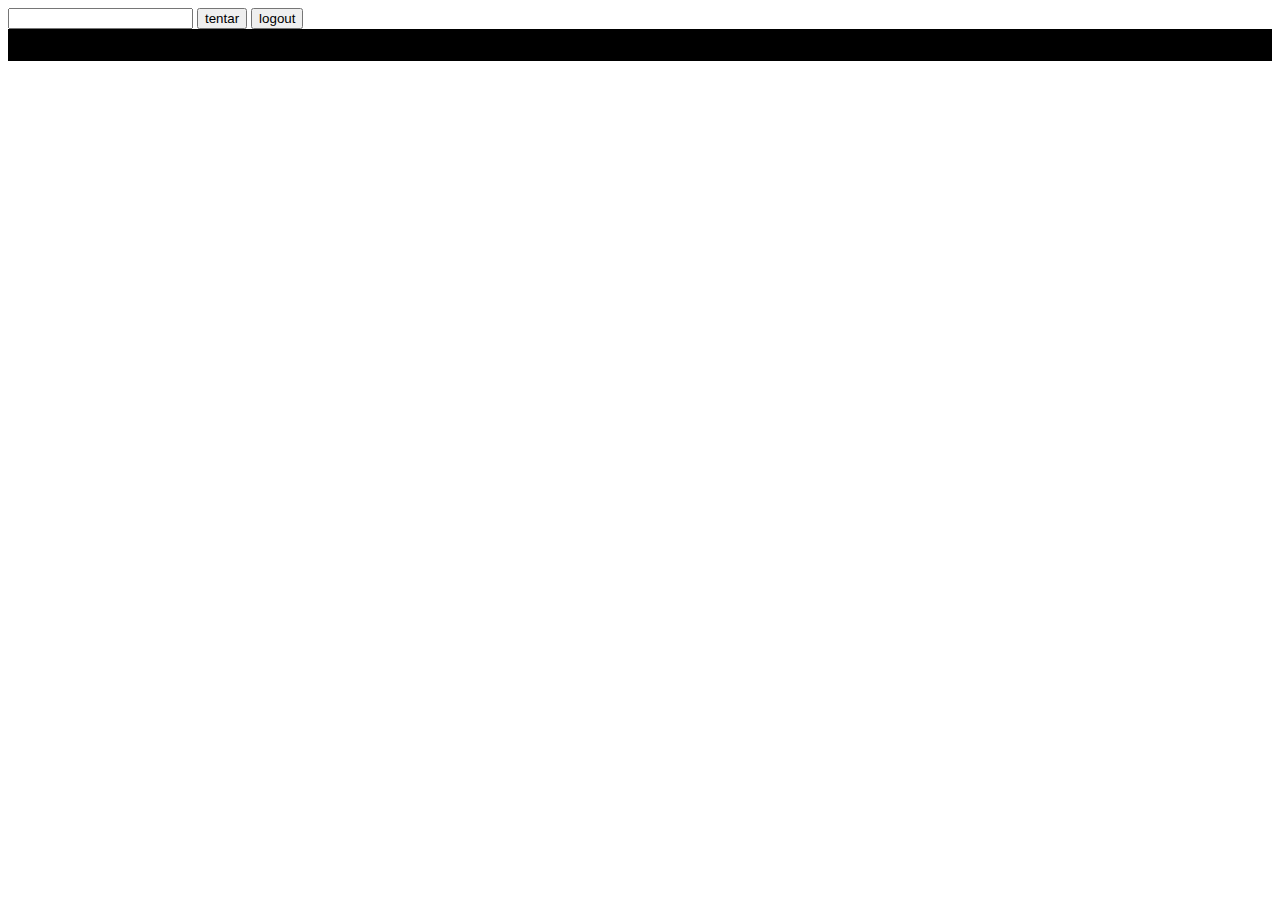
==== index.html @ a55a9b1c "Add files via upload" ====
<!DOCTYPE html>
<html lang="en">
<head>
    <meta charset="UTF-8">
    <meta name="viewport" content="width=device-width, initial-scale=1.0">
    <title>Document</title>
    <link rel="stylesheet" href="estilo.css">
    <script src="feminino.js"></script>
    <script src ="md5-min.js"></script>
    <script src="code.js" defer></script>
</head>
<body>
    <input type="password" id="senha">
    <button id="botao">tentar</button>
    <button id="logout">logout</button>
    <div id="container">

    </div>
</body>
</html>
---- estilo.css ----
/* Container principal */
#container {
    display: flex;
    flex-wrap: wrap;
    justify-content: center;
    background-color: #000; /* Fundo preto para representar as cores do Botafogo */
    padding: 1rem;
}

/* Estilo dos artigos dentro do container */
#container > article {
    width: 10rem;
    border: 1px solid #ffffff; /* Borda branca */
    border-radius: 5px;
    margin: 0.5rem;
    padding: 0.3rem;
    background-color: #1a1a1a; /* Fundo cinza escuro para contraste */
    color: #ffffff; /* Texto branco */
    text-align: center;
    font-family: Arial, sans-serif;
    box-shadow: 0 0 5px rgba(255, 255, 255, 0.2); /* Sombra leve para destaque */
}

/* Ajuste das imagens dentro do artigo */
#container article img {
    width: 100%;
    border-radius: 5px;
    margin-bottom: 0.5rem;
}
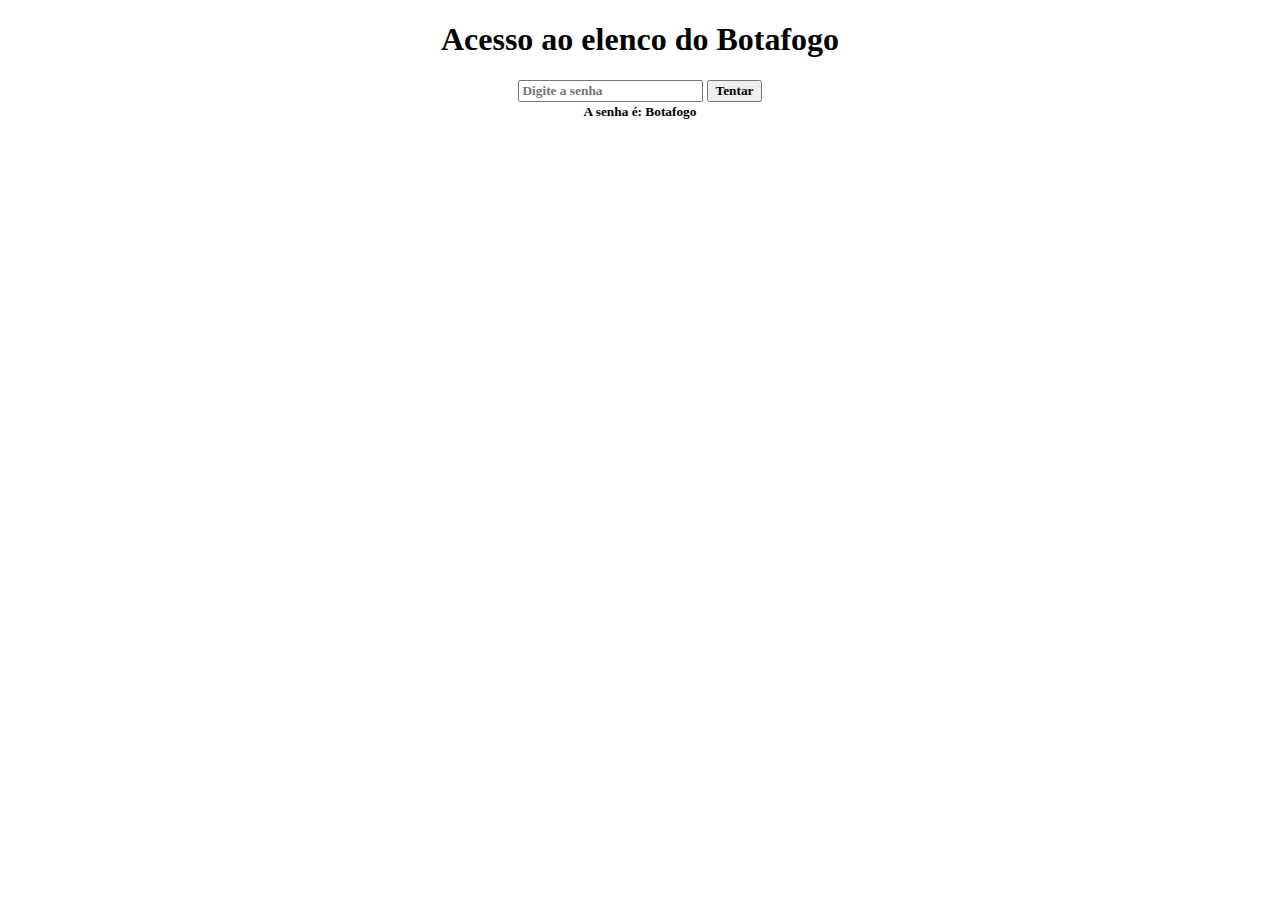
==== commit 37daa85c: "." ====
--- a/index.html
+++ b/index.html
@@ -1,20 +1,107 @@
 <!DOCTYPE html>
-<html lang="en">
+<html lang="pt-br">
 <head>
     <meta charset="UTF-8">
     <meta name="viewport" content="width=device-width, initial-scale=1.0">
-    <title>Document</title>
+    <link rel="icon" type="image/png" href="escudo.png" sizes="16x16">
+    <title>Atletas Botafogo</title>
     <link rel="stylesheet" href="estilo.css">
-    <script src="feminino.js"></script>
-    <script src ="md5-min.js"></script>
+    <script src="md5-min.js"></script>
     <script src="code.js" defer></script>
+
 </head>
 <body>
-    <input type="password" id="senha">
-    <button id="botao">tentar</button>
-    <button id="logout">logout</button>
-    <div id="container">
+    <!-- Tela de Login -->
+    <div id="tela-login" class="active">
+        <h1>Acesso ao elenco do Botafogo</h1>
+        <input type="password" id="senha" placeholder="Digite a senha">
+        <button id="botao">Tentar</button>
+        <div><small>A senha é: Botafogo</small></div>
+    </div>
 
+    <!-- Página Principal -->
+    <div id="home" class="hidden">
+        <div id="grid-topo">
+            <h1 id="home-topo">Elenco Botafogo 2024/1</h1>
+            <button id="logout">Logout</button>
+        </div>
+
+        <!-- Dropdown para filtros -->
+        <div id="grid-opcoes">
+            <div id="dropdown-filtro">
+                <button onclick="toggleDropdown()">Filtrar Jogadores</button>
+                <div class="dropdown-content" id="dropdownContent">
+                    <button id="todos">Todos</button>
+                    <button id="masculino">Masculino</button>
+                    <button id="feminino">Feminino</button>
+                </div>
+            </div>
+        </div>
+
+        <input type="text" id="caixa-texto" placeholder="Pesquisar atleta..."/>
+        <div id="container"></div>
     </div>
+
+    <!-- Importando o JavaScript -->
+    <script src="code.js"></script>
 </body>
-</html>+</html>
+    <script>
+        // Seleciona elementos do DOM
+        const senhaInput = document.getElementById("senha");
+        const botao = document.getElementById("botao");
+        const logout = document.getElementById("logout");
+        const telaLogin = document.getElementById("tela-login");
+        const home = document.getElementById("home");
+        const dropdownContent = document.getElementById("dropdownContent");
+
+        // Função para mostrar ou esconder o dropdown
+        function toggleDropdown() {
+            dropdownContent.style.display = dropdownContent.style.display === 'block' ? 'none' : 'block';
+        }
+
+        // Autenticação simples com verificação de senha
+        botao.addEventListener("click", function() {
+            const senha = senhaInput.value;
+            if (senha === "Botafogo") {
+                telaLogin.classList.remove("active");
+                home.classList.add("active");
+                alert("Acesso permitido!");
+            } else {
+                alert("Senha incorreta! Tente novamente.");
+                senhaInput.value = "";
+            }
+        });
+
+        // Botão de logout
+        logout.addEventListener("click", function() {
+            home.classList.remove("active");
+            telaLogin.classList.add("active");
+            senhaInput.value = ""; // Limpa a senha
+        });
+
+        // Fecha o dropdown quando clicar fora dele
+        window.onclick = function(event) {
+            if (!event.target.matches('#dropdown-filtro button')) {
+                dropdownContent.style.display = 'none';
+            }
+        };
+
+        // Filtragem dos jogadores (exemplo)
+        document.getElementById("todos").addEventListener("click", function() {
+            alert("Mostrando todos os jogadores.");
+            dropdownContent.style.display = 'none';
+        });
+
+        document.getElementById("masculino").addEventListener("click", function() {
+            alert("Mostrando jogadores masculinos.");
+            dropdownContent.style.display = 'none';
+        });
+
+        document.getElementById("feminino").addEventListener("click", function() {
+            alert("Mostrando jogadoras femininas.");
+            dropdownContent.style.display = 'none';
+        });
+    </script>
+</body>
+</html>
--- a/estilo.css
+++ b/estilo.css
@@ -1,24 +1,31 @@
-/* Container principal */
+/* Fontes e estilo básico */
+* {
+    font-family: 'Noto Sans Japanese', cursive;
+    font-weight: bold;
+}
+
+/* Container principal dos atletas */
 #container {
     display: flex;
     flex-wrap: wrap;
     justify-content: center;
     background-color: #000; /* Fundo preto para representar as cores do Botafogo */
     padding: 1rem;
+    max-width: 1400px; /* Largura máxima */
+    margin: 0 auto; /* Centraliza na tela */
 }
 
 /* Estilo dos artigos dentro do container */
 #container > article {
     width: 10rem;
-    border: 1px solid #ffffff; /* Borda branca */
+    border: 1px solid #ffffff;
     border-radius: 5px;
     margin: 0.5rem;
     padding: 0.3rem;
-    background-color: #1a1a1a; /* Fundo cinza escuro para contraste */
-    color: #ffffff; /* Texto branco */
+    background-color: #1a1a1a;
+    color: #ffffff;
     text-align: center;
-    font-family: Arial, sans-serif;
-    box-shadow: 0 0 5px rgba(255, 255, 255, 0.2); /* Sombra leve para destaque */
+    box-shadow: 0 0 5px rgba(255, 255, 255, 0.2);
 }
 
 /* Ajuste das imagens dentro do artigo */
@@ -27,3 +34,109 @@
     border-radius: 5px;
     margin-bottom: 0.5rem;
 }
+
+/* Layout básico da tela de login e home */
+#tela-login, #home {
+    display: none;
+    text-align: center;
+    margin-top: 20px;
+}
+
+#tela-login.active, #home.active {
+    display: block;
+}
+
+/* Dropdown para filtro */
+#dropdown-filtro {
+    position: relative;
+    display: inline-block;
+}
+
+.dropdown-content {
+    display: none;
+    position: absolute;
+    background-color: #f1f1f1;
+    min-width: 160px;
+    box-shadow: 0px 8px 16px 0px rgba(0,0,0,0.2);
+    z-index: 1;
+}
+
+.dropdown-content button {
+    background-color: #f1f1f1;
+    color: black;
+    padding: 12px 16px;
+    text-align: left;
+    border: none;
+    display: block;
+    width: 100%;
+    cursor: pointer;
+}
+
+.dropdown-content button:hover {
+    background-color: #ddd;
+}
+
+/* Responsividade */
+
+/* Viewport até 768px: layout vertical, uma coluna */
+@media (max-width: 768px) {
+    /* Página de Login */
+    #tela-login, #home {
+        margin-top: 10px;
+        padding: 0 20px;
+    }
+
+    /* Container de atletas com uma coluna */
+    #container {
+        flex-direction: column;
+        align-items: center;
+    }
+    #container > article {
+        width: 100%;
+    }
+
+    /* Seleção de elenco com select em viewports menores */
+    #dropdown-filtro {
+        display: none;
+    }
+    #select-filtro {
+        display: block;
+        width: 100%;
+        margin: 1rem auto;
+    }
+}
+
+/* Viewport até 1024px: layout com três colunas */
+@media (min-width: 769px) and (max-width: 1024px) {
+    #container {
+        display: grid;
+        grid-template-columns: repeat(3, 1fr);
+        gap: 1rem;
+    }
+
+    /* Seleção de elenco com botões para filtros */
+    #select-filtro {
+        display: none;
+    }
+    #dropdown-filtro {
+        display: inline-block;
+    }
+}
+
+/* Viewport até 1300px: layout com quatro colunas */
+@media (min-width: 1025px) and (max-width: 1300px) {
+    #container {
+        display: grid;
+        grid-template-columns: repeat(4, 1fr);
+        gap: 1rem;
+    }
+}
+
+/* Viewport acima de 1300px: layout com cinco colunas */
+@media (min-width: 1301px) {
+    #container {
+        display: grid;
+        grid-template-columns: repeat(5, 1fr);
+        gap: 1rem;
+    }
+}
